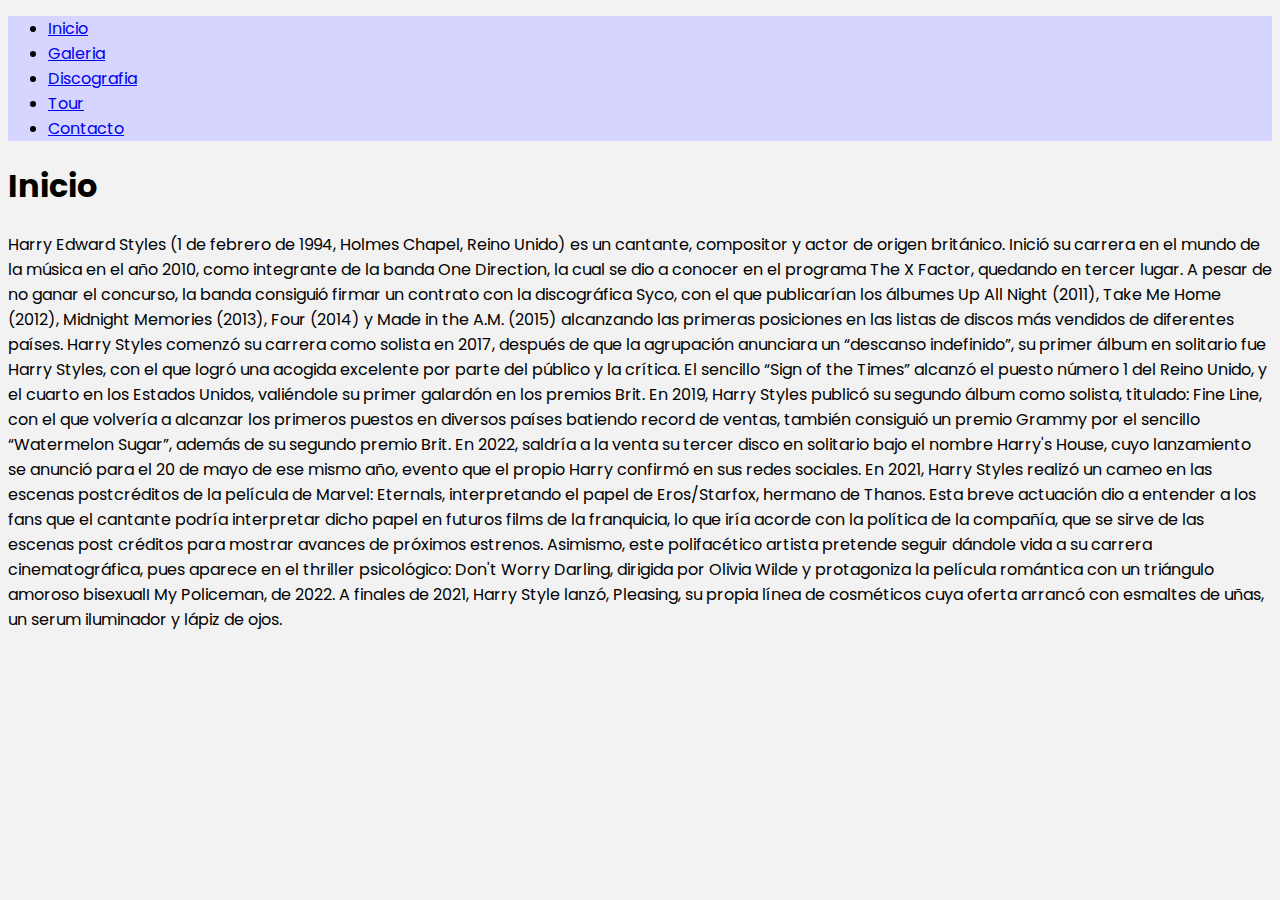
==== index.html @ 7140a0f1 "Primer commit" ====
<!DOCTYPE html>
<html lang="en">
<head>
    <title>HarryStyles</title>
    <link rel="stylesheet" href="./css/styles.css">
    <link rel="preconnect" href="https://fonts.googleapis.com">
    <link rel="preconnect" href="https://fonts.gstatic.com" crossorigin>
    <link href="https://fonts.googleapis.com/css2?family=Poppins:wght@400;500;600&display=swap" rel="stylesheet">
</head>

<body>
    <header>
        <nav>
            <ul>
                <li>
                    <a href="./index.html">Inicio</a>
                </li>
                <li>
                    <a href="./pages/galeria.html">Galeria</a>
                </li>
                <li>
                    <a href="./pages/discografia.html">Discografia</a>
                </li>
                <li>
                    <a href="./pages/tour.html">Tour</a>
                </li>
                <li>
                    <a href="./pages/contacto.html">Contacto</a>
                </li>
            </ul>
        </nav>
    </header>
    <main>
        <h1>Inicio</h1>
    </main>

    <footer>
        <section>
            <p> Harry Edward Styles (1 de febrero de 1994, Holmes Chapel, Reino Unido) es un cantante, compositor y actor de origen británico. Inició su carrera en el mundo de la música en el año 2010, como integrante de la banda One Direction, la cual se dio a conocer en el programa The X Factor, quedando en tercer lugar. 
                A pesar de no ganar el concurso, la banda consiguió firmar un contrato con la discográfica Syco, con el que publicarían los álbumes Up All Night (2011), Take Me Home (2012), Midnight Memories (2013), Four (2014) y Made in the A.M. (2015) alcanzando las primeras posiciones en las listas de discos más vendidos de diferentes países. 
                Harry Styles comenzó su carrera como solista en 2017, después de que la agrupación anunciara un “descanso indefinido”, su primer álbum en solitario fue Harry Styles, con el que logró una acogida excelente por parte del público y la crítica. 
                El sencillo “Sign of the Times” alcanzó el puesto número 1 del Reino Unido, y el cuarto en los Estados Unidos, valiéndole su primer galardón en los premios Brit. 
                En 2019, Harry Styles publicó su segundo álbum como solista, titulado: Fine Line, con el que volvería a alcanzar los primeros puestos en diversos países batiendo record de ventas, también consiguió un premio Grammy por el sencillo “Watermelon Sugar”, además de su segundo premio Brit.
                En 2022, saldría a la venta su tercer disco en solitario bajo el nombre Harry's House, cuyo lanzamiento se anunció para el 20 de mayo de ese mismo año, evento que el propio Harry confirmó en sus redes sociales.
                En 2021, Harry Styles realizó un cameo en las escenas postcréditos de la película de Marvel: Eternals, interpretando el papel de Eros/Starfox, hermano de Thanos.
                Esta breve actuación dio a entender a los fans que el cantante podría interpretar dicho papel en futuros films de la franquicia, lo que iría acorde con la política de la compañía, que se sirve de las escenas post créditos para mostrar avances de próximos estrenos. 
                Asimismo, este polifacético artista pretende seguir dándole vida a su carrera cinematográfica, pues aparece en el thriller psicológico: Don't Worry Darling, dirigida por Olivia Wilde y protagoniza la película romántica con un triángulo amoroso bisexualI My Policeman, de 2022.
                A finales de 2021, Harry Style lanzó, Pleasing, su propia línea de cosméticos cuya oferta arrancó con esmaltes de uñas, un serum iluminador y lápiz de ojos. </p>
        </section>
    </footer>

</body>
</html>
---- css/styles.css ----
body{
    background-color: rgb(242, 242, 242);
}
header{
    background-color: rgb(213, 213, 255);

}
html{
    font-family: 'Poppins' , sans-serif;
}
.texto-principal{
    font-weight: bold;
}
.tour-uno{
    color: rgb(255, 173, 232);
}
.tour-dos{
    color: rgb(204, 149, 255);
}
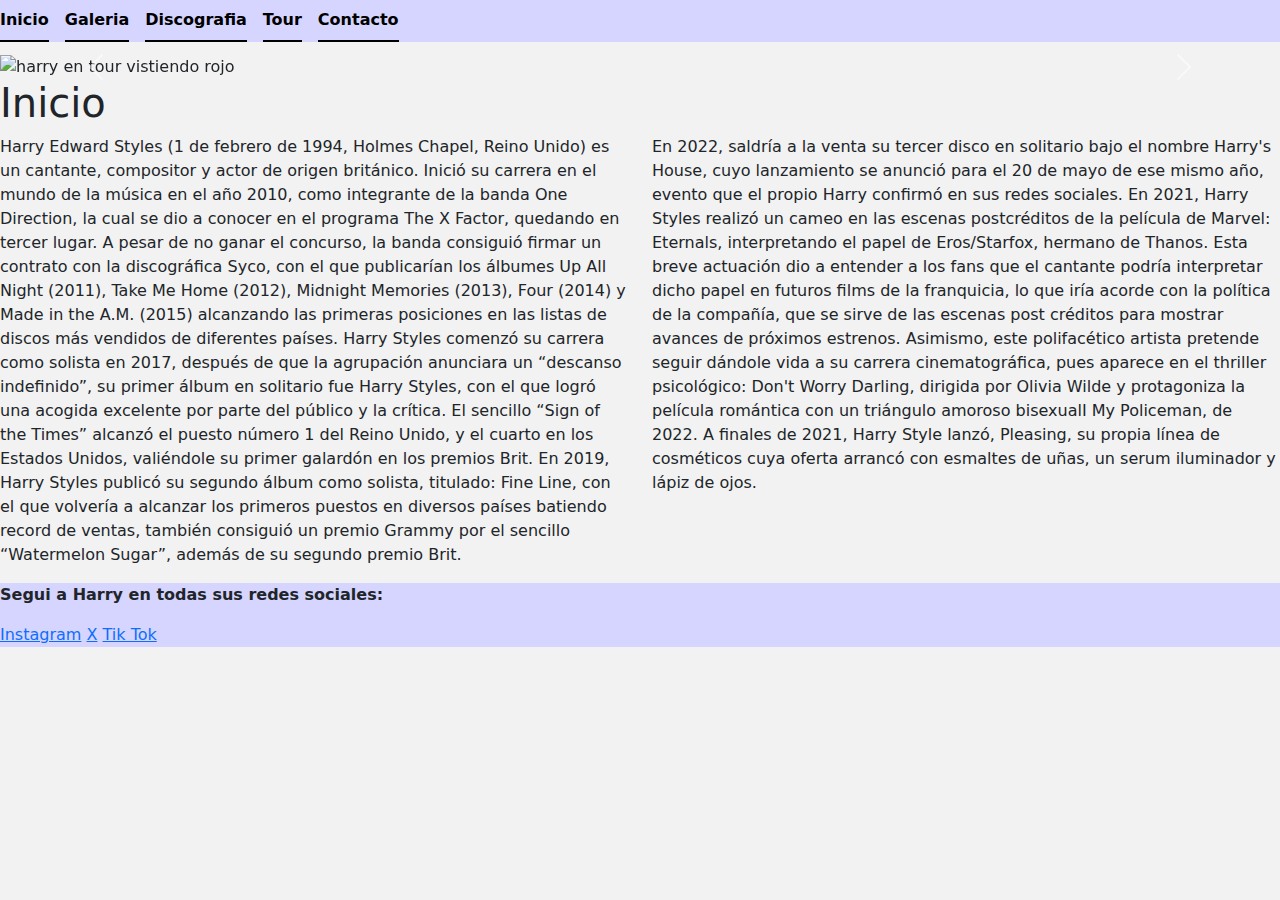
==== commit a71787a0: "modificaciones en todo el proyecto" ====
--- a/index.html
+++ b/index.html
@@ -1,7 +1,10 @@
 <!DOCTYPE html>
 <html lang="en">
 <head>
+    <meta charset="UTF-8">
+    <meta name="viewport" content="width=device-width, initial-scale=1.0">
     <title>HarryStyles</title>
+    <link href="https://cdn.jsdelivr.net/npm/bootstrap@5.3.3/dist/css/bootstrap.min.css" rel="stylesheet" integrity="sha384-QWTKZyjpPEjISv5WaRU9OFeRpok6YctnYmDr5pNlyT2bRjXh0JMhjY6hW+ALEwIH" crossorigin="anonymous">
     <link rel="stylesheet" href="./css/styles.css">
     <link rel="preconnect" href="https://fonts.googleapis.com">
     <link rel="preconnect" href="https://fonts.gstatic.com" crossorigin>
@@ -10,44 +13,72 @@
 
 <body>
     <header>
-        <nav>
-            <ul>
-                <li>
-                    <a href="./index.html">Inicio</a>
-                </li>
-                <li>
-                    <a href="./pages/galeria.html">Galeria</a>
-                </li>
-                <li>
-                    <a href="./pages/discografia.html">Discografia</a>
-                </li>
-                <li>
-                    <a href="./pages/tour.html">Tour</a>
-                </li>
-                <li>
-                    <a href="./pages/contacto.html">Contacto</a>
-                </li>
-            </ul>
-        </nav>
+        <ul class="nav nav-underline">
+            <li class="nav-item">
+                <a class="nav-link active" aria-current="page" href="./index.html">Inicio</a>
+            </li>
+            <li class="nav-item">
+                <a class="nav-link active" aria-current="page" href="./pages/galeria.html">Galeria</a>
+            </li>
+            <li class="nav-item">
+                <a class="nav-link active" aria-current="page" href="./pages/discografia.html">Discografia</a>
+            </li>
+            <li class="nav-item">
+                <a class="nav-link active" aria-current="page" href="./pages/tour.html">Tour</a>
+            </li>
+            <li class="nav-item">
+                <a class="nav-link active" aria-current="page" href="./pages/contacto.html">Contacto</a>
+            </li>
+        </ul>
     </header>
     <main>
+        <div id="carouselExampleAutoplaying" class="carousel slide " data-bs-ride="carousel">
+            <div class="carousel-inner">
+                <div class="carousel-item active">
+                    <img src="img/harry-tour-rojo.jpg" class="d-block w-100" alt="harry en tour vistiendo rojo">
+                </div>
+                <div class="carousel-item">
+                    <img src="img/harry-tour-sidney.jpg" class="d-block w-100" alt="harry en hamburg">
+                </div>
+                <div class="carousel-item">
+                    <img src="img/harry-styles-naranja.jpg" class="d-block w-100" alt="harry en wembley">
+                </div>
+            </div>
+            <button class="carousel-control-prev" type="button" data-bs-target="#carouselExampleAutoplaying" data-bs-slide="prev">
+                <span class="carousel-control-prev-icon" aria-hidden="true"></span>
+                <span class="visually-hidden">Previous</span>
+            </button>
+            <button class="carousel-control-next" type="button" data-bs-target="#carouselExampleAutoplaying" data-bs-slide="next">
+                <span class="carousel-control-next-icon" aria-hidden="true"></span>
+                <span class="visually-hidden">Next</span>
+            </button>
+        </div>
         <h1>Inicio</h1>
-    </main>
-
-    <footer>
-        <section>
-            <p> Harry Edward Styles (1 de febrero de 1994, Holmes Chapel, Reino Unido) es un cantante, compositor y actor de origen británico. Inició su carrera en el mundo de la música en el año 2010, como integrante de la banda One Direction, la cual se dio a conocer en el programa The X Factor, quedando en tercer lugar. 
+        <section class="row">
+            <p class="col-6"> Harry Edward Styles (1 de febrero de 1994, Holmes Chapel, Reino Unido) es un cantante, compositor y actor de origen británico. Inició su carrera en el mundo de la música en el año 2010, como integrante de la banda One Direction, la cual se dio a conocer en el programa The X Factor, quedando en tercer lugar. 
                 A pesar de no ganar el concurso, la banda consiguió firmar un contrato con la discográfica Syco, con el que publicarían los álbumes Up All Night (2011), Take Me Home (2012), Midnight Memories (2013), Four (2014) y Made in the A.M. (2015) alcanzando las primeras posiciones en las listas de discos más vendidos de diferentes países. 
                 Harry Styles comenzó su carrera como solista en 2017, después de que la agrupación anunciara un “descanso indefinido”, su primer álbum en solitario fue Harry Styles, con el que logró una acogida excelente por parte del público y la crítica. 
                 El sencillo “Sign of the Times” alcanzó el puesto número 1 del Reino Unido, y el cuarto en los Estados Unidos, valiéndole su primer galardón en los premios Brit. 
-                En 2019, Harry Styles publicó su segundo álbum como solista, titulado: Fine Line, con el que volvería a alcanzar los primeros puestos en diversos países batiendo record de ventas, también consiguió un premio Grammy por el sencillo “Watermelon Sugar”, además de su segundo premio Brit.
+                En 2019, Harry Styles publicó su segundo álbum como solista, titulado: Fine Line, con el que volvería a alcanzar los primeros puestos en diversos países batiendo record de ventas, también consiguió un premio Grammy por el sencillo “Watermelon Sugar”, además de su segundo premio Brit. </p>
+            <p class="col-6">    
                 En 2022, saldría a la venta su tercer disco en solitario bajo el nombre Harry's House, cuyo lanzamiento se anunció para el 20 de mayo de ese mismo año, evento que el propio Harry confirmó en sus redes sociales.
                 En 2021, Harry Styles realizó un cameo en las escenas postcréditos de la película de Marvel: Eternals, interpretando el papel de Eros/Starfox, hermano de Thanos.
                 Esta breve actuación dio a entender a los fans que el cantante podría interpretar dicho papel en futuros films de la franquicia, lo que iría acorde con la política de la compañía, que se sirve de las escenas post créditos para mostrar avances de próximos estrenos. 
                 Asimismo, este polifacético artista pretende seguir dándole vida a su carrera cinematográfica, pues aparece en el thriller psicológico: Don't Worry Darling, dirigida por Olivia Wilde y protagoniza la película romántica con un triángulo amoroso bisexualI My Policeman, de 2022.
                 A finales de 2021, Harry Style lanzó, Pleasing, su propia línea de cosméticos cuya oferta arrancó con esmaltes de uñas, un serum iluminador y lápiz de ojos. </p>
         </section>
+    </main>
+
+    <footer>
+            <section>
+                <p class="texto-principal">Segui a Harry en todas sus redes sociales:</p>
+            </section>
+            <a href="https://www.instagram.com/harrystyles/?hl=esm" target="_blank">Instagram</a>
+            <a href="https://twitter.com/harry_styles?lang=es" target="_blank">X</a>
+            <a href="https://www.tiktok.com/@hshq" target="_blank">Tik Tok</a>
+            <img src="" alt="">
+            <img src="" alt="">
     </footer>
-
+    <script src="https://cdn.jsdelivr.net/npm/bootstrap@5.3.3/dist/js/bootstrap.bundle.min.js" integrity="sha384-YvpcrYf0tY3lHB60NNkmXc5s9fDVZLESaAA55NDzOxhy9GkcIdslK1eN7N6jIeHz" crossorigin="anonymous"></script>
 </body>
 </html>--- a/css/styles.css
+++ b/css/styles.css
@@ -1,12 +1,33 @@
+html{
+    font-family: 'Poppins' , sans-serif;
+}
+
+
 body{
     background-color: rgb(242, 242, 242);
 }
 header{
+    margin-bottom: 1%;
     background-color: rgb(213, 213, 255);
 
 }
-html{
-    font-family: 'Poppins' , sans-serif;
+footer{
+    margin-bottom: 1%;
+    background-color: rgb(213, 213, 255);
+}
+header nav ul{
+    display: flex;
+    column-gap: 40px;
+    list-style: none;
+}
+.contenedor-grid{
+    margin-top: 0%;
+    display: grid;
+    grid-template-columns: repeat(2, 1fr);
+    grid-template-rows: repeat (2, 750px);
+    justify-items: center;
+    align-items: center;
+    
 }
 .texto-principal{
     font-weight: bold;
@@ -16,4 +37,53 @@
 }
 .tour-dos{
     color: rgb(204, 149, 255);
-}+}
+
+@media screen and (max-width: 1024px) {
+    header{
+        flex-direction: row;
+        justify-content: space-between;
+    }
+    header nav ul{
+        display: flex;
+        column-gap: 40px;
+        list-style: none;
+    }
+    .contenedor-grid{
+        display: grid;
+        grid-template-columns: 1fr;
+        grid-template-rows: 5, 300px;
+    }
+    .contenedor-grid img{
+        width: 100%;
+        height: 100%;
+        object-fit: cover;
+        margin: 1rem, 3rem, 3rem, 3rem;
+        gap: 1rem;
+        
+    }
+}
+
+@media screen and (max-width: 320px) {
+    header{
+        flex-direction: column;
+        align-items: center;
+        }
+    }
+
+
+
+    .contenedor-grid{
+        display: grid;
+        grid-template-columns: 1fr;
+        grid-template-rows: 5, 300px;
+    }
+    .contenedor-grid img{
+        width: 100%;
+        height: 100%;
+        object-fit: cover;
+        margin: 1rem, 3rem, 3rem, 3rem;
+        gap: 1rem;
+
+    }
+    
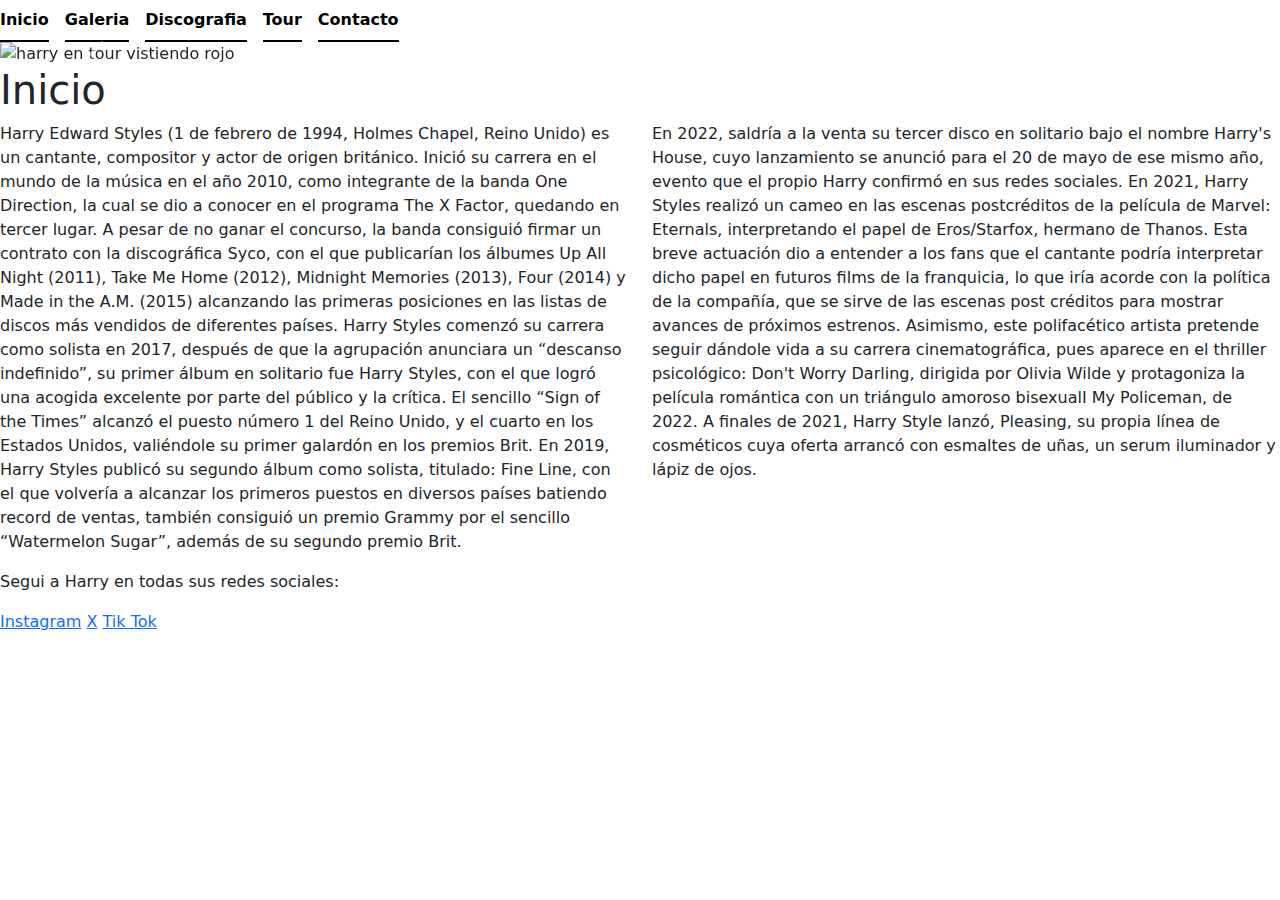
==== commit e41f717c: "modificaciones en el proyecto" ====
--- a/index.html
+++ b/index.html
@@ -6,6 +6,7 @@
     <title>HarryStyles</title>
     <link href="https://cdn.jsdelivr.net/npm/bootstrap@5.3.3/dist/css/bootstrap.min.css" rel="stylesheet" integrity="sha384-QWTKZyjpPEjISv5WaRU9OFeRpok6YctnYmDr5pNlyT2bRjXh0JMhjY6hW+ALEwIH" crossorigin="anonymous">
     <link rel="stylesheet" href="./css/styles.css">
+    <link rel="stylesheet" href="./../scss/main.scss">
     <link rel="preconnect" href="https://fonts.googleapis.com">
     <link rel="preconnect" href="https://fonts.gstatic.com" crossorigin>
     <link href="https://fonts.googleapis.com/css2?family=Poppins:wght@400;500;600&display=swap" rel="stylesheet">
@@ -31,7 +32,7 @@
             </li>
         </ul>
     </header>
-    <main>
+    <main class="main-index">
         <div id="carouselExampleAutoplaying" class="carousel slide " data-bs-ride="carousel">
             <div class="carousel-inner">
                 <div class="carousel-item active">
--- a/css/styles.css
+++ b/css/styles.css
@@ -1,7 +1,6 @@
-html{
+/* html{
     font-family: 'Poppins' , sans-serif;
 }
-
 
 body{
     background-color: rgb(242, 242, 242);
@@ -85,5 +84,5 @@
         margin: 1rem, 3rem, 3rem, 3rem;
         gap: 1rem;
 
-    }
+    } */
     
